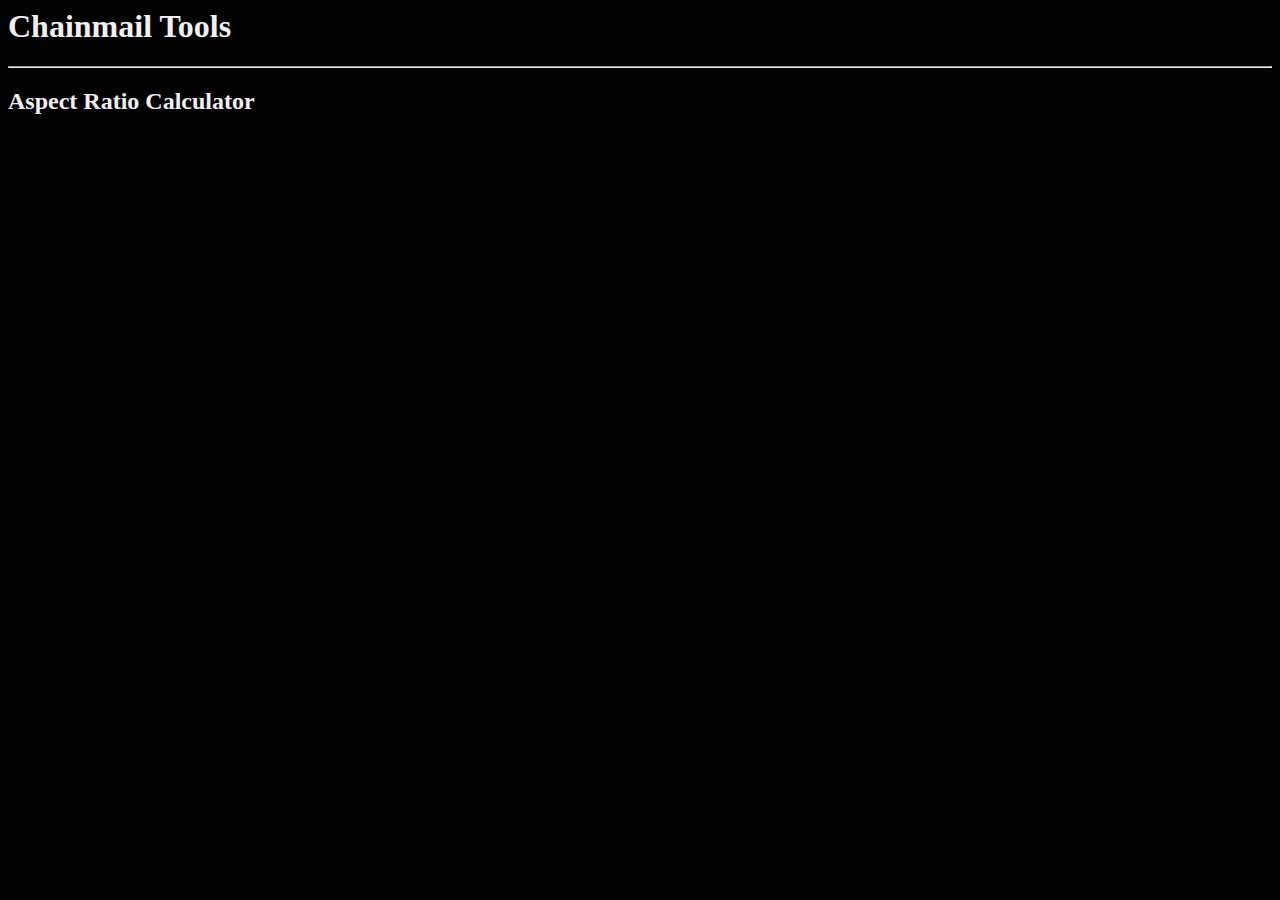
==== tool_pages/aspect_ratio_calculator.html @ 192a3b68 "Starting point of aspect ratio calculator page." ====
<html>
    <head>
        <title>AR Calculator - Chainmail Tools</title>
        <link rel="shortcut icon" href="../assets/images/icon.png" type="image/x-icon">
        <link rel="stylesheet" href="../assets/css/style.css">
    </head>
    <body>
        <h1>Chainmail Tools</h1>
        <hr>
        <h2>Aspect Ratio Calculator</h2>
        <script src="../assets/scripts/main.js"></script>
    </body>
</html>
---- assets/css/style.css ----
body {
    background-color: #030303;
    color: #F0F0F0;
}
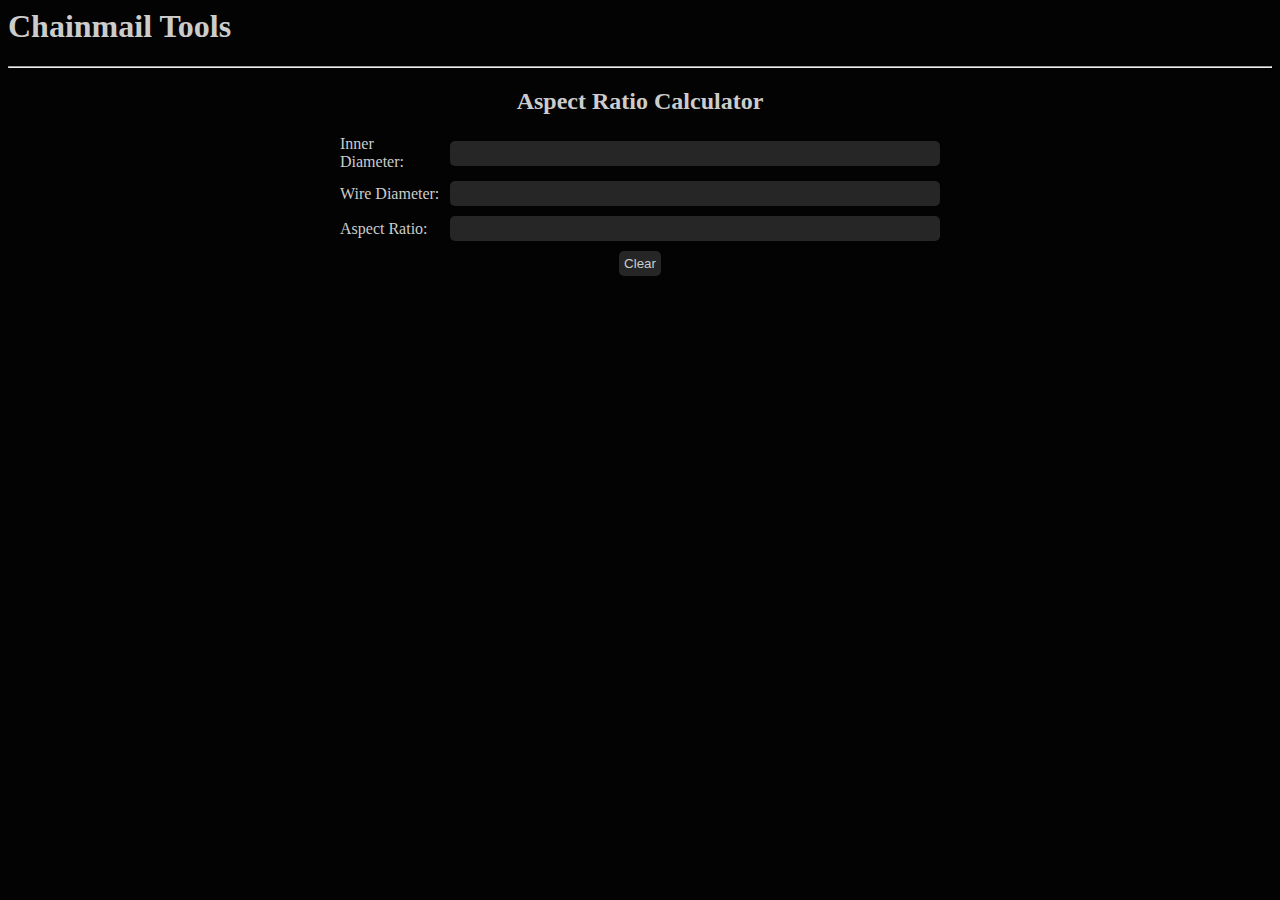
==== commit 96a44711: "Finished implementing basic calculator functionality." ====
--- a/tool_pages/aspect_ratio_calculator.html
+++ b/tool_pages/aspect_ratio_calculator.html
@@ -7,7 +7,31 @@
     <body>
         <h1>Chainmail Tools</h1>
         <hr>
-        <h2>Aspect Ratio Calculator</h2>
+        <h2 style="text-align: center;">Aspect Ratio Calculator</h2>
+
+        <form>
+            <div class="form-group">
+                <label for="inner_diameter">Inner Diameter:</label>
+                <input type="number" id="inner_diameter" name="inner_diameter">
+            </div>
+
+            <div class="form-group">
+                <label for="wire_diameter">Wire Diameter:</label>
+                <input type="number" id="wire_diameter" name="email">
+            </div>
+            
+            <div class="form-group">
+                <label for="aspect_ratio">Aspect Ratio:</label>
+                <input type="number" id="aspect_ratio" name="aspect_ratio">
+            </div>
+
+
+            <div class="form-group form-group--centered">
+                <input type="reset" value="Clear">
+            </div>
+        </form>
+
         <script src="../assets/scripts/main.js"></script>
+        <script src="../assets/scripts/ar_calculator.js"></script>
     </body>
 </html>--- a/assets/css/style.css
+++ b/assets/css/style.css
@@ -1,4 +1,48 @@
 body {
     background-color: #030303;
-    color: #F0F0F0;
+    color: #CCCCCC;
+}
+
+tool-heading {
+    text-align: center;
+}
+
+form {
+    max-width: 600px;
+    margin: 0 auto;
+}
+
+.form-group {
+    display: flex;
+    align-items: center;
+    justify-content: center;
+    margin-bottom: 10px;
+}
+  
+.form-group label {
+    margin-right: 10px;
+    text-align: left;
+    width: 100px;
+}
+  
+.form-group input {
+    background-color: #262626;
+    color: #CCCCCC;
+    flex-grow: 1;
+    flex-basis: 200px;
+    padding: 5px;
+    border-radius: 5px;
+    border: none;
+}
+
+.form-group.form-group--centered {
+    display: flex;
+    align-items: center;
+    justify-content: center;
+}
+  
+.form-group.form-group--centered input {
+    flex-grow: 0;
+    flex-basis: auto;
+    margin: 0 5px;
 }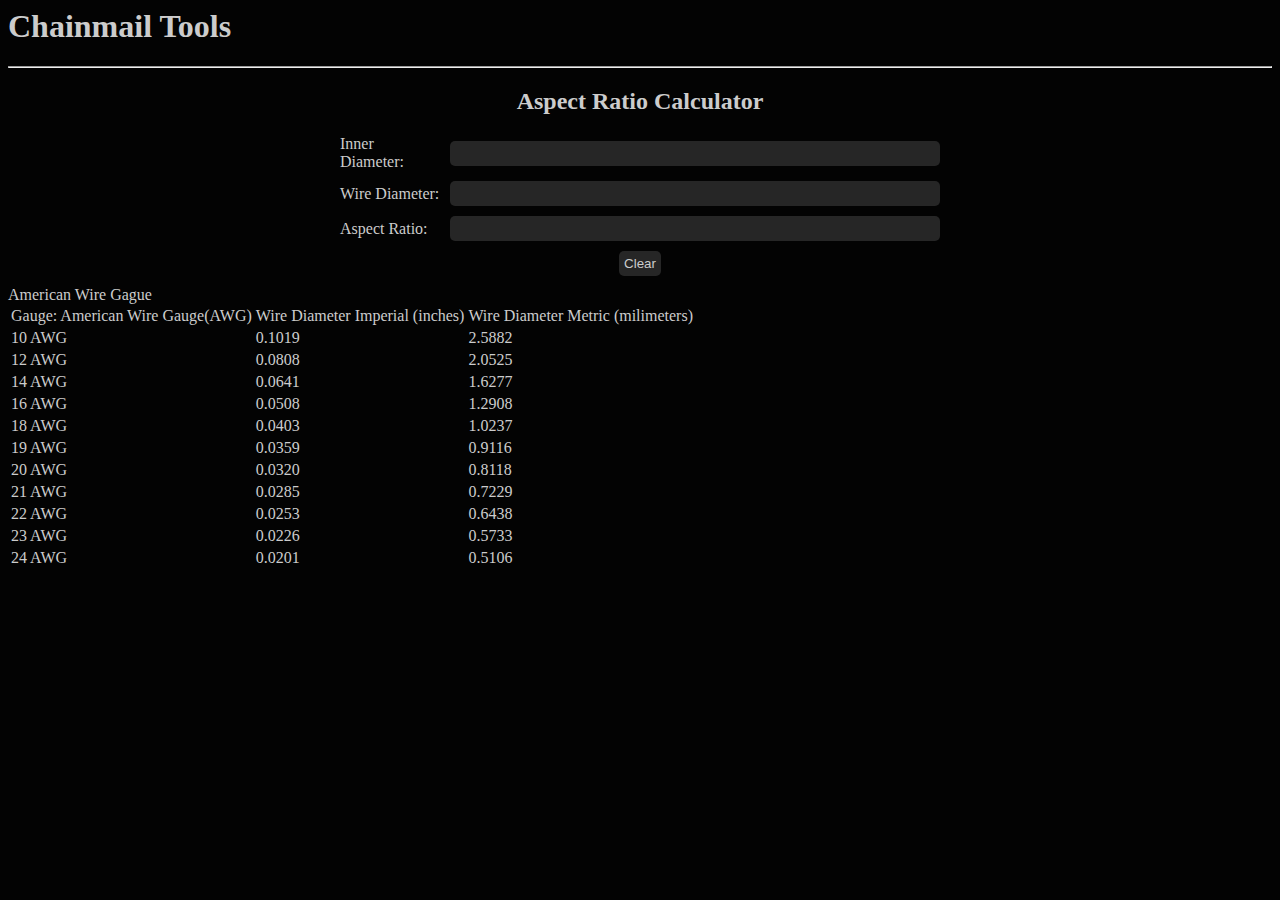
==== commit f88128dc: "Added size table for various sizes of interes in American Wire gague." ====
--- a/tool_pages/aspect_ratio_calculator.html
+++ b/tool_pages/aspect_ratio_calculator.html
@@ -31,6 +31,81 @@
             </div>
         </form>
 
+        American Wire Gague
+        <table>
+            <thead>
+                <tr>
+                    <td>
+                        Gauge: American Wire Gauge(AWG)
+                    </td>
+                    <td>
+                        Wire Diameter Imperial (inches)
+                    </td>
+                    <td>
+                        Wire Diameter Metric (milimeters)
+                    </td>
+                </tr>
+            </thead>
+            <tbody>
+                <tr>
+                    <td>10 AWG</td>
+                    <td>0.1019</td>
+                    <td>2.5882</td>
+                </tr>
+                <tr>
+                    <td>12 AWG</td>
+                    <td>0.0808</td>
+                    <td>2.0525</td>
+                </tr>
+                <tr>
+                    <td>14 AWG</td>
+                    <td>0.0641</td>
+                    <td>1.6277</td>
+                </tr>
+                <tr>
+                    <td>16 AWG</td>
+                    <td>0.0508</td>
+                    <td>1.2908</td>
+                </tr>
+                <tr>
+                    <td>18 AWG</td>
+                    <td>0.0403</td>
+                    <td>1.0237</td>
+                </tr>
+                <tr>
+                    <td>19 AWG</td>
+                    <td>0.0359</td>
+                    <td>0.9116</td>
+                </tr>
+                <tr>
+                    <td>20 AWG</td>
+                    <td>0.0320</td>
+                    <td>0.8118</td>
+                </tr>
+                <tr>
+                    <td>21 AWG</td>
+                    <td>0.0285</td>
+                    <td>0.7229</td>
+                </tr>
+                <tr>
+                    <td>22 AWG</td>
+                    <td>0.0253</td>
+                    <td>0.6438</td>
+                </tr>
+                <tr>
+                    <td>23 AWG</td>
+                    <td>0.0226</td>
+                    <td>0.5733</td>
+                </tr>
+                <tr>
+                    <td>24 AWG</td>
+                    <td>0.0201</td>
+                    <td>0.5106</td>
+                </tr>
+            </tbody>
+        </table>
+
+
         <script src="../assets/scripts/main.js"></script>
         <script src="../assets/scripts/ar_calculator.js"></script>
     </body>
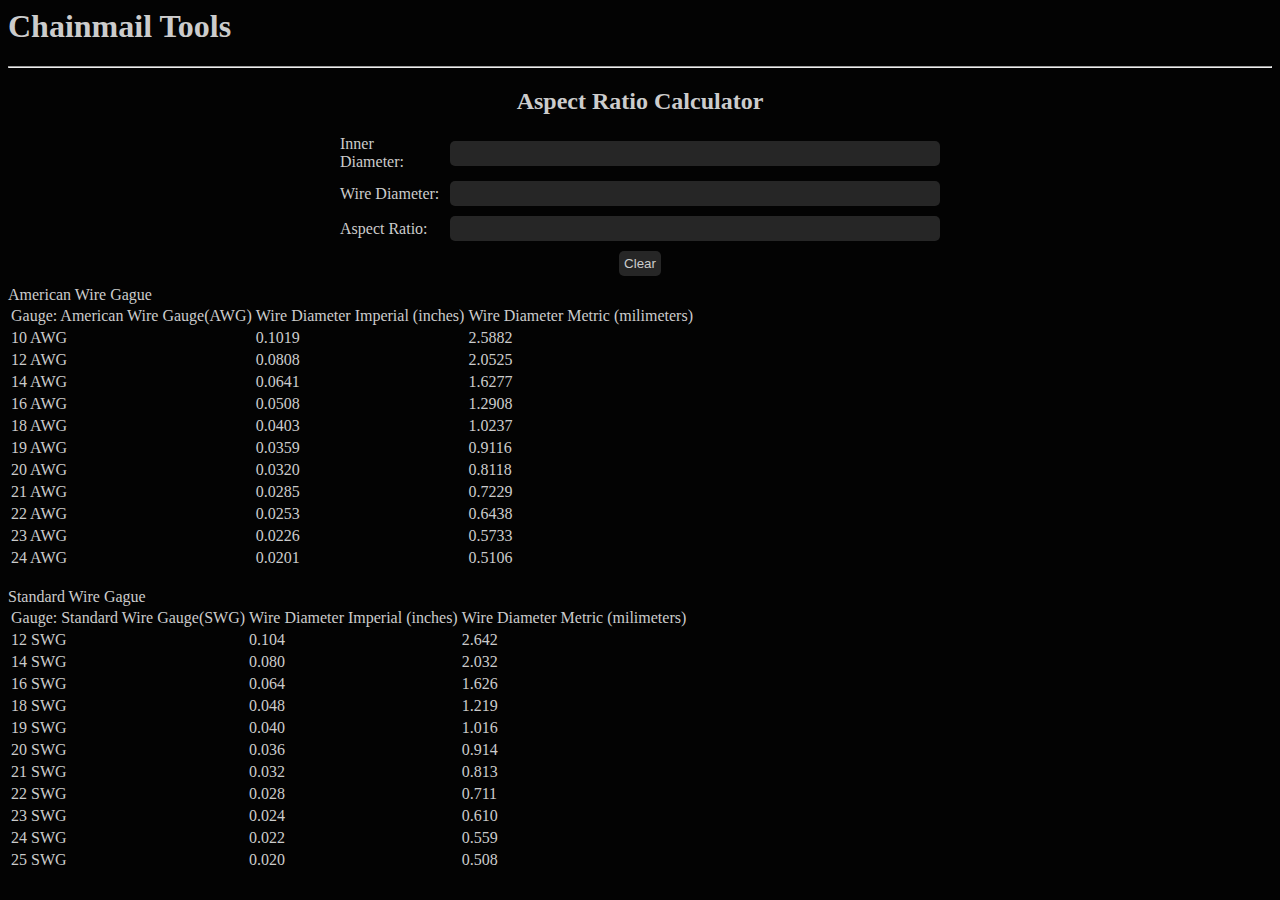
==== commit 7b4f1873: "Added basic table for Standard Wire Gauge" ====
--- a/tool_pages/aspect_ratio_calculator.html
+++ b/tool_pages/aspect_ratio_calculator.html
@@ -105,6 +105,82 @@
             </tbody>
         </table>
 
+        <br>
+
+        Standard Wire Gague
+        <table>
+            <thead>
+                <tr>
+                    <td>
+                        Gauge: Standard Wire Gauge(SWG)
+                    </td>
+                    <td>
+                        Wire Diameter Imperial (inches)
+                    </td>
+                    <td>
+                        Wire Diameter Metric (milimeters)
+                    </td>
+                </tr>
+            </thead>
+            <tbody>
+                <tr>
+                    <td>12 SWG</td>
+                    <td>0.104</td>
+                    <td>2.642</td>
+                </tr>
+                <tr>
+                    <td>14 SWG</td>
+                    <td>0.080</td>
+                    <td>2.032</td>
+                </tr>
+                <tr>
+                    <td>16 SWG</td>
+                    <td>0.064</td>
+                    <td>1.626</td>
+                </tr>
+                <tr>
+                    <td>18 SWG</td>
+                    <td>0.048</td>
+                    <td>1.219</td>
+                </tr>
+                <tr>
+                    <td>19 SWG</td>
+                    <td>0.040</td>
+                    <td>1.016</td>
+                </tr>
+                <tr>
+                    <td>20 SWG</td>
+                    <td>0.036</td>
+                    <td>0.914</td>
+                </tr>
+                <tr>
+                    <td>21 SWG</td>
+                    <td>0.032</td>
+                    <td>0.813</td>
+                </tr>
+                <tr>
+                    <td>22 SWG</td>
+                    <td>0.028</td>
+                    <td>0.711</td>
+                </tr>
+                <tr>
+                    <td>23 SWG</td>
+                    <td>0.024</td>
+                    <td>0.610</td>
+                </tr>
+                <tr>
+                    <td>24 SWG</td>
+                    <td>0.022</td>
+                    <td>0.559</td>
+                </tr>
+                <tr>
+                    <td>25 SWG</td>
+                    <td>0.020</td>
+                    <td>0.508</td>
+                </tr>
+            </tbody>
+        </table>
+
 
         <script src="../assets/scripts/main.js"></script>
         <script src="../assets/scripts/ar_calculator.js"></script>
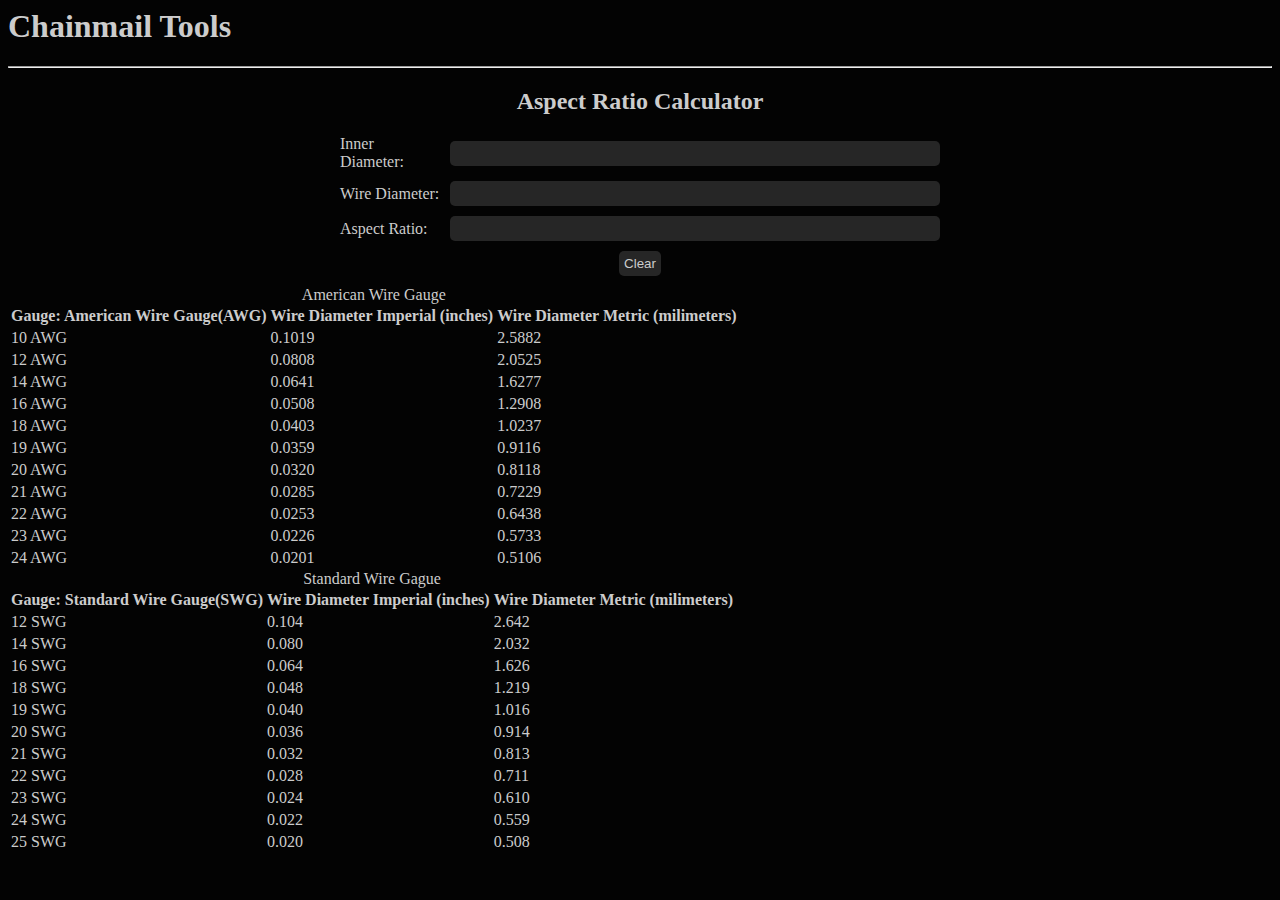
==== commit 1a1ad80f: "Made improvements to be ready for css styling." ====
--- a/tool_pages/aspect_ratio_calculator.html
+++ b/tool_pages/aspect_ratio_calculator.html
@@ -31,156 +31,161 @@
             </div>
         </form>
 
-        American Wire Gague
-        <table>
-            <thead>
-                <tr>
-                    <td>
-                        Gauge: American Wire Gauge(AWG)
-                    </td>
-                    <td>
-                        Wire Diameter Imperial (inches)
-                    </td>
-                    <td>
-                        Wire Diameter Metric (milimeters)
-                    </td>
-                </tr>
-            </thead>
-            <tbody>
-                <tr>
-                    <td>10 AWG</td>
-                    <td>0.1019</td>
-                    <td>2.5882</td>
-                </tr>
-                <tr>
-                    <td>12 AWG</td>
-                    <td>0.0808</td>
-                    <td>2.0525</td>
-                </tr>
-                <tr>
-                    <td>14 AWG</td>
-                    <td>0.0641</td>
-                    <td>1.6277</td>
-                </tr>
-                <tr>
-                    <td>16 AWG</td>
-                    <td>0.0508</td>
-                    <td>1.2908</td>
-                </tr>
-                <tr>
-                    <td>18 AWG</td>
-                    <td>0.0403</td>
-                    <td>1.0237</td>
-                </tr>
-                <tr>
-                    <td>19 AWG</td>
-                    <td>0.0359</td>
-                    <td>0.9116</td>
-                </tr>
-                <tr>
-                    <td>20 AWG</td>
-                    <td>0.0320</td>
-                    <td>0.8118</td>
-                </tr>
-                <tr>
-                    <td>21 AWG</td>
-                    <td>0.0285</td>
-                    <td>0.7229</td>
-                </tr>
-                <tr>
-                    <td>22 AWG</td>
-                    <td>0.0253</td>
-                    <td>0.6438</td>
-                </tr>
-                <tr>
-                    <td>23 AWG</td>
-                    <td>0.0226</td>
-                    <td>0.5733</td>
-                </tr>
-                <tr>
-                    <td>24 AWG</td>
-                    <td>0.0201</td>
-                    <td>0.5106</td>
-                </tr>
-            </tbody>
-        </table>
+        <div class="tables-wrapper">
 
-        <br>
+            <div class="table-wrapper">
+                <table class="table-1">
+                    <caption>American Wire Gauge</caption>
+                    <thead>
+                        <tr>
+                            <th>
+                                Gauge: American Wire Gauge(AWG)
+                            </th>
+                            <th>
+                                Wire Diameter Imperial (inches)
+                            </th>
+                            <th>
+                                Wire Diameter Metric (milimeters)
+                            </th>
+                        </tr>
+                    </thead>
+                    <tbody>
+                        <tr>
+                            <td>10 AWG</td>
+                            <td>0.1019</td>
+                            <td>2.5882</td>
+                        </tr>
+                        <tr>
+                            <td>12 AWG</td>
+                            <td>0.0808</td>
+                            <td>2.0525</td>
+                        </tr>
+                        <tr>
+                            <td>14 AWG</td>
+                            <td>0.0641</td>
+                            <td>1.6277</td>
+                        </tr>
+                        <tr>
+                            <td>16 AWG</td>
+                            <td>0.0508</td>
+                            <td>1.2908</td>
+                        </tr>
+                        <tr>
+                            <td>18 AWG</td>
+                            <td>0.0403</td>
+                            <td>1.0237</td>
+                        </tr>
+                        <tr>
+                            <td>19 AWG</td>
+                            <td>0.0359</td>
+                            <td>0.9116</td>
+                        </tr>
+                        <tr>
+                            <td>20 AWG</td>
+                            <td>0.0320</td>
+                            <td>0.8118</td>
+                        </tr>
+                        <tr>
+                            <td>21 AWG</td>
+                            <td>0.0285</td>
+                            <td>0.7229</td>
+                        </tr>
+                        <tr>
+                            <td>22 AWG</td>
+                            <td>0.0253</td>
+                            <td>0.6438</td>
+                        </tr>
+                        <tr>
+                            <td>23 AWG</td>
+                            <td>0.0226</td>
+                            <td>0.5733</td>
+                        </tr>
+                        <tr>
+                            <td>24 AWG</td>
+                            <td>0.0201</td>
+                            <td>0.5106</td>
+                        </tr>
+                    </tbody>
+                </table>
+            </div>
 
-        Standard Wire Gague
-        <table>
-            <thead>
-                <tr>
-                    <td>
-                        Gauge: Standard Wire Gauge(SWG)
-                    </td>
-                    <td>
-                        Wire Diameter Imperial (inches)
-                    </td>
-                    <td>
-                        Wire Diameter Metric (milimeters)
-                    </td>
-                </tr>
-            </thead>
-            <tbody>
-                <tr>
-                    <td>12 SWG</td>
-                    <td>0.104</td>
-                    <td>2.642</td>
-                </tr>
-                <tr>
-                    <td>14 SWG</td>
-                    <td>0.080</td>
-                    <td>2.032</td>
-                </tr>
-                <tr>
-                    <td>16 SWG</td>
-                    <td>0.064</td>
-                    <td>1.626</td>
-                </tr>
-                <tr>
-                    <td>18 SWG</td>
-                    <td>0.048</td>
-                    <td>1.219</td>
-                </tr>
-                <tr>
-                    <td>19 SWG</td>
-                    <td>0.040</td>
-                    <td>1.016</td>
-                </tr>
-                <tr>
-                    <td>20 SWG</td>
-                    <td>0.036</td>
-                    <td>0.914</td>
-                </tr>
-                <tr>
-                    <td>21 SWG</td>
-                    <td>0.032</td>
-                    <td>0.813</td>
-                </tr>
-                <tr>
-                    <td>22 SWG</td>
-                    <td>0.028</td>
-                    <td>0.711</td>
-                </tr>
-                <tr>
-                    <td>23 SWG</td>
-                    <td>0.024</td>
-                    <td>0.610</td>
-                </tr>
-                <tr>
-                    <td>24 SWG</td>
-                    <td>0.022</td>
-                    <td>0.559</td>
-                </tr>
-                <tr>
-                    <td>25 SWG</td>
-                    <td>0.020</td>
-                    <td>0.508</td>
-                </tr>
-            </tbody>
-        </table>
+            <div class="table-wrapper">
+                <table class="table-2">
+                    <caption>Standard Wire Gague</caption>
+                    <thead>
+                        <tr>
+                            <th>
+                                Gauge: Standard Wire Gauge(SWG)
+                            </th>
+                            <th>
+                                Wire Diameter Imperial (inches)
+                            </th>
+                            <th>
+                                Wire Diameter Metric (milimeters)
+                            </th>
+                        </tr>
+                    </thead>
+                    <tbody>
+                        <tr>
+                            <td>12 SWG</td>
+                            <td>0.104</td>
+                            <td>2.642</td>
+                        </tr>
+                        <tr>
+                            <td>14 SWG</td>
+                            <td>0.080</td>
+                            <td>2.032</td>
+                        </tr>
+                        <tr>
+                            <td>16 SWG</td>
+                            <td>0.064</td>
+                            <td>1.626</td>
+                        </tr>
+                        <tr>
+                            <td>18 SWG</td>
+                            <td>0.048</td>
+                            <td>1.219</td>
+                        </tr>
+                        <tr>
+                            <td>19 SWG</td>
+                            <td>0.040</td>
+                            <td>1.016</td>
+                        </tr>
+                        <tr>
+                            <td>20 SWG</td>
+                            <td>0.036</td>
+                            <td>0.914</td>
+                        </tr>
+                        <tr>
+                            <td>21 SWG</td>
+                            <td>0.032</td>
+                            <td>0.813</td>
+                        </tr>
+                        <tr>
+                            <td>22 SWG</td>
+                            <td>0.028</td>
+                            <td>0.711</td>
+                        </tr>
+                        <tr>
+                            <td>23 SWG</td>
+                            <td>0.024</td>
+                            <td>0.610</td>
+                        </tr>
+                        <tr>
+                            <td>24 SWG</td>
+                            <td>0.022</td>
+                            <td>0.559</td>
+                        </tr>
+                        <tr>
+                            <td>25 SWG</td>
+                            <td>0.020</td>
+                            <td>0.508</td>
+                        </tr>
+                    </tbody>
+                </table>
+            </div>
 
+        </div>
 
         <script src="../assets/scripts/main.js"></script>
         <script src="../assets/scripts/ar_calculator.js"></script>
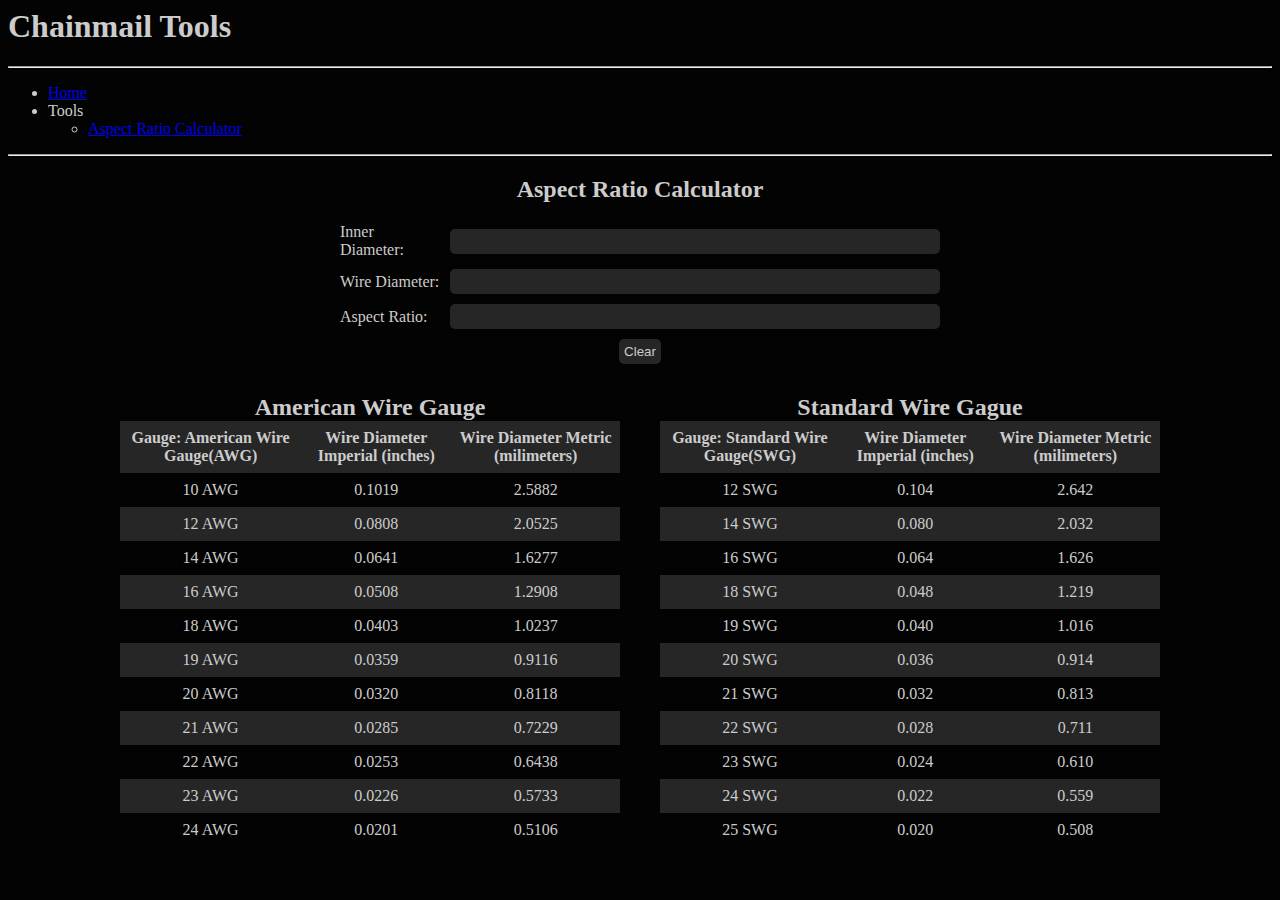
==== commit b5f5abb5: "Added html for navigation to tool page." ====
--- a/tool_pages/aspect_ratio_calculator.html
+++ b/tool_pages/aspect_ratio_calculator.html
@@ -6,7 +6,21 @@
     </head>
     <body>
         <h1>Chainmail Tools</h1>
+        
         <hr>
+        <nav>
+            <ul>
+                <li><a href="../index.html">Home</a></li>
+                <li class="dropdown"">
+                    <span>Tools</span>
+                    <ul class="dropdown-menu">
+                        <li><a href="#">Aspect Ratio Calculator</a></li>
+                    </ul>
+                </li>
+            </ul>
+        </nav>
+        <hr>
+        
         <h2 style="text-align: center;">Aspect Ratio Calculator</h2>
 
         <form>
--- a/assets/css/style.css
+++ b/assets/css/style.css
@@ -7,6 +7,7 @@
     text-align: center;
 }
 
+/* Form Stuff*/
 form {
     max-width: 600px;
     margin: 0 auto;
@@ -45,4 +46,47 @@
     flex-grow: 0;
     flex-basis: auto;
     margin: 0 5px;
+}
+
+/* Table Stuff */
+.tables-wrapper {
+    display: flex;
+    flex-wrap: wrap;
+    justify-content: center;
+    align-items: center;
+    height: auto;
+}
+
+.table-wrapper {
+    margin: 10px;
+    padding: 10px;
+    border-radius: 5px;
+    flex-basis: calc(50% - 20px);
+    min-width: 300px;
+    max-width: 500px;
+}
+
+table {
+    border-collapse: collapse;
+    width: 100%;
+    text-align: center;
+}
+
+th, td {
+    padding: 8px;
+}
+
+th {
+    background-color: #262626;
+    font-weight: bold;
+}
+  
+tbody tr:nth-child(even) {
+    background-color: #262626;
+}
+  
+caption {
+    text-align: center;
+    font-size: 1.5rem;
+    font-weight: bold;
 }